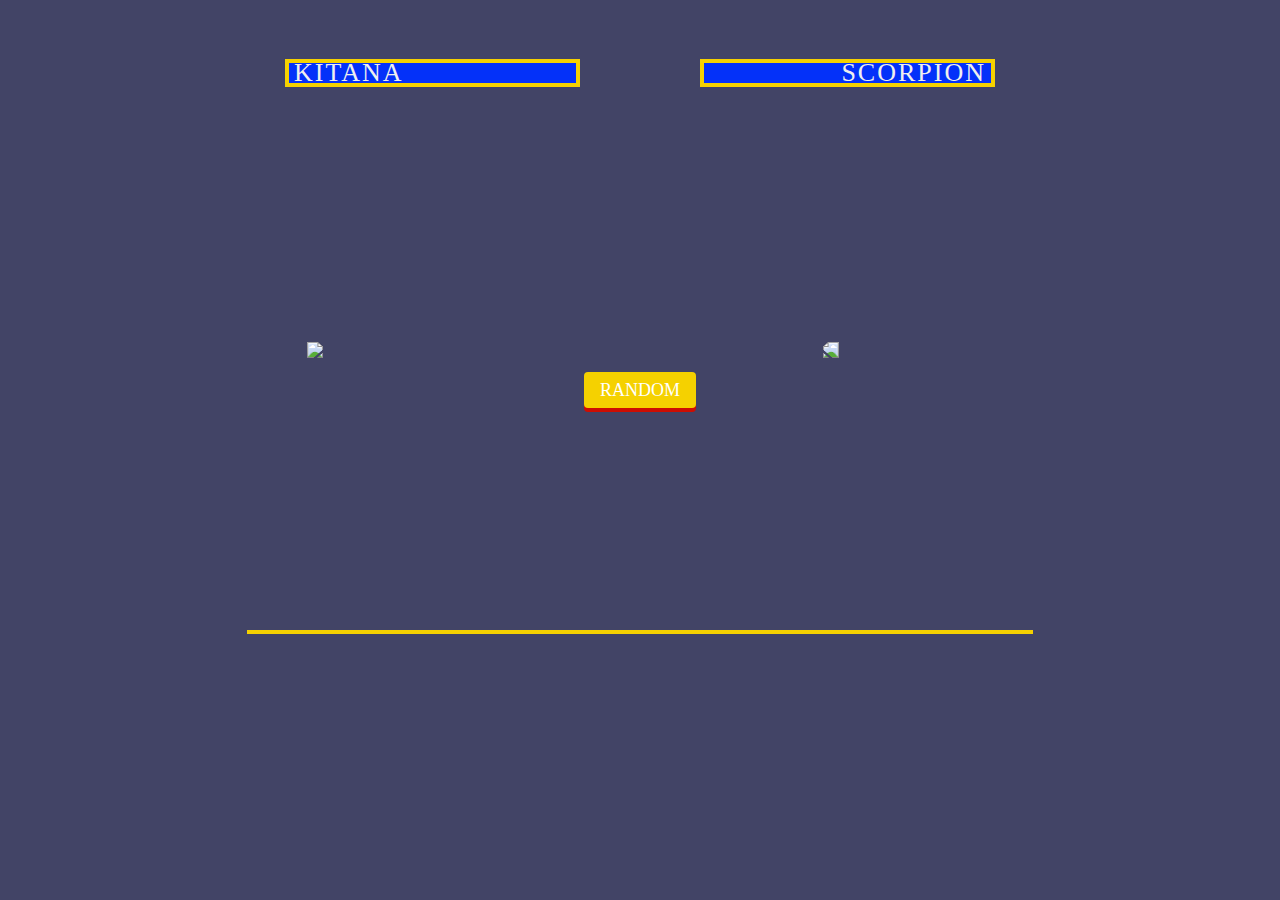
==== index.html @ 2fd81f2a "feat(mk-game): Random fight logic added" ====
<!DOCTYPE html>
<html lang="en">
  <head>
    <meta charset="UTF-8" />
    <meta
      name="viewport"
      content="width=device-width, user-scalable=no, initial-scale=1.0, maximum-scale=1.0, minimum-scale=1.0"
    />
    <meta http-equiv="X-UA-Compatible" content="ie=edge" />
    <title>MK - JSMarathon - Arenas</title>
    <link rel="stylesheet" href="style.css" />
  </head>
  <body>
    <div class="root">
      <div class="arenas arena1">
        <div class="control">
          <button class="button">Random</button>
        </div>
      </div>
      <div class="chat"></div>
      <div class="wall-left"></div>
      <div class="wall-right"></div>
    </div>
    <script src="main.js"></script>
  </body>
</html>
---- style.css ----
@font-face {
    font-family: 'Mortal Kombat 3';
    src: url('./assets/fonts/MortalKombat3-Regular.eot');
    src: url('./assets/fonts/MortalKombat3-Regular.eot?#iefix') format('embedded-opentype'),
    url('./assets/fonts/MortalKombat3-Regular.woff2') format('woff2'),
    url('./assets/fonts/MortalKombat3-Regular.woff') format('woff'),
    url('./assets/fonts/MortalKombat3-Regular.ttf') format('truetype');
    font-weight: normal;
    font-style: normal;
    font-display: swap;
}


*,
*:before,
*:after {
    box-sizing: border-box;
}

html {
    margin: 0;
    padding: 0;
}

body {
    background-color: #424542;
    margin: 0;
    padding: 0;
}

.root {
    display: flex;
    justify-content: center;
    width: 100%;
    flex-direction: column;
    align-items: center;
    position: relative;
    background: #424466;
}

.wall-left {
    position: absolute;
    width: 87px;
    background: url(assets/wall-left.png);
    height: 100vh;
    background-size: contain;
    background-repeat: no-repeat;
    top: 0;
    z-index: 100;
    left: 50%;
    transform: translate(-450px, 0px);
}

.wall-right {
    position: absolute;
    width: 87px;
    background: url(./assets/wall-right.png);
    height: 100vh;
    background-size: contain;
    background-repeat: no-repeat;
    top: 0;
    z-index: 100;
    right: 50%;
    transform: translate(450px, 0px);
}

.arenas {
    width: 786px;
    height: 70vh;
    background-size: cover;
    background-position: center;
    background-repeat: no-repeat;
    position: relative;
    display: flex;
}

.arenas.arena1 {
    background-image: url(./assets/scorpions-lair-arenas.png);
}

.arenas.arena2 {
    background-image: url(./assets/the-cave.png);
}

.arenas.arena3 {
    background-image: url(./assets/jade-s-desert.png);
}

.arenas.arena4 {
    background-image: url(./assets/scislac-busorez.png);
}

.arenas.arena5 {
    background-image: url(./assets/waterfront.png);
}

.player1,
.player2 {
    width: 50%;
    position: relative;
}

.progressbar {
    width: 295px;
    border: 4px solid #f5d100;
    position: absolute;
    top: 59px;
    height: 28px;
    background-color: #cd0e03;
    display: flex;
}

.player1 .progressbar {
    left: 38px;
}

.player2 .progressbar {
    right: 38px;
    flex-direction: row-reverse;
}

.extralife {
    width: 90px;
    border: 2px solid #f5d100;
    position: absolute;
    top: 85px;
    height: 12px;
    background-color: #cd0e03;
    display: flex;
}

.player1 .extralife {
    left: 38px;
}

.player2 .extralife {
    right: 38px;
    flex-direction: row-reverse;
}

.extralife .life {
    background: #00d600;
}

.life {
    background-color: #0431f9;
    height: 100%;
    width: 90%;
}

.name {
    position: absolute;
    font-family: 'Mortal Kombat 3';
    font-size: 26px;
    line-height: 20px;
    letter-spacing: 2px;
    color: #efefef;
    top: 0;
    text-transform: uppercase;
}

.player1 .name {
    left: 5px;
}

.player2 .name {
    right: 5px;
}

.chat {
    width: 786px;
    height: 30vh;
    background: url(./assets/versus.png);
    background-size: cover;
    background-position: center;
    border-top: 4px solid #f5d100;
}

.character {
    position: absolute;
    bottom: 20px;
    width: 150px;
    height: 268px;
}

.player1 .character {
    left: 60px;
}

.player2 .character {
    right: 60px;
}

.player2 .character img {
    transform: scaleX(-1);
}

.character img {
    height: 100%;
}

.fight {
    position: absolute;
    z-index: 100;
    top: 20%;
    width: 300px;
}

.fight img {
    width: 100%;
}

.control {
    position: absolute;
    width: 200px;
    top: 50%;
    left: 50%;
    transform: translate(-50%, -50%);
    display: flex;
    justify-content: center;
    align-items: center;
    z-index: 1000;
}

.button {
    display: block;
    position: relative;
    padding: 0 16px;
    height: 36px;
    color: white;
    font-size: 18px;
    text-transform: uppercase;
    background-color: #f5d100;
    border: none;
    margin-top: 150px;
    margin-left: auto;
    margin-right: auto;
    border-radius: 4px;
    box-sizing: border-box;
    cursor: pointer;
    font-family: "Mortal Kombat 3";
    outline: none;
}
.button::after {
    content: "";
    position: absolute;
    width: 100%;
    height: 100%;
    top: 4px;
    left: 0;
    background-color: #cd0e03;
    border-radius: 4px;
    z-index: -1;
}
.button:hover {
    background-color: #f5d100;
}
.button:active {
    top: 2px;
}
.button:active::after {
    top: 1px;
}

.loseTitle {
    position: absolute;
    top: 25%;
    left: 50%;
    font-size: 36px;
    transform: translate(-50%, 0%);
    text-transform: uppercase;
    z-index: 1000;
    color: white;
    font-family: "Mortal Kombat 3";
}
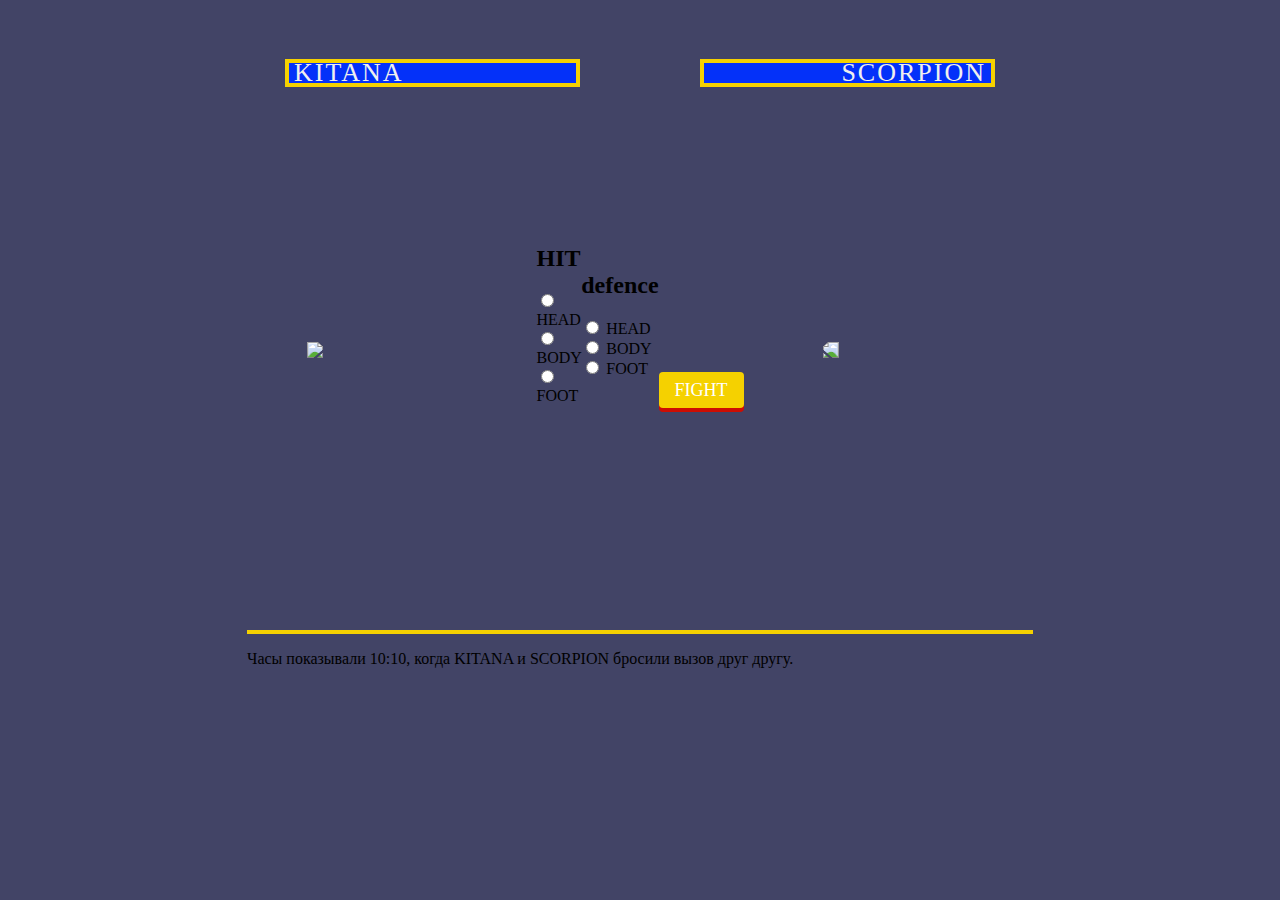
==== commit 19bb49c7: "Merge pull request #7 from SecretDzen/homework-8" ====
--- a/index.html
+++ b/index.html
@@ -13,14 +13,90 @@
   <body>
     <div class="root">
       <div class="arenas arena1">
-        <div class="control">
-          <button class="button">Random</button>
-        </div>
+        <form class="control">
+          <div class="inputWrap">
+            <h2>HIT</h2>
+            <div class="ul">
+              <input
+                type="radio"
+                name="hit"
+                value="head"
+                id="headHit"
+                required
+              />
+              <label for="headHit">
+                <span>HEAD</span>
+              </label>
+              <input
+                type="radio"
+                name="hit"
+                value="body"
+                id="bodyHit"
+                required
+              />
+              <label for="bodyHit">
+                <span>BODY</span>
+              </label>
+              <input
+                type="radio"
+                name="hit"
+                value="foot"
+                id="footHit"
+                required
+              />
+              <label for="footHit">
+                <span>FOOT</span>
+              </label>
+            </div>
+          </div>
+          <div class="inputWrap">
+            <h2>defence</h2>
+            <div class="ul">
+              <input
+                type="radio"
+                name="defence"
+                value="head"
+                id="headDefence"
+                required
+              />
+              <label for="headDefence">
+                <span>HEAD</span>
+              </label>
+              <input
+                type="radio"
+                name="defence"
+                value="body"
+                id="bodyDefence"
+                required
+              />
+              <label for="bodyDefence">
+                <span>BODY</span>
+              </label>
+              <input
+                type="radio"
+                name="defence"
+                value="foot"
+                id="footDefence"
+                required
+              />
+              <label for="footDefence">
+                <span>FOOT</span>
+              </label>
+            </div>
+          </div>
+          <div class="buttonWrap">
+            <button class="button" type="submit">Fight</button>
+          </div>
+        </form>
       </div>
       <div class="chat"></div>
       <div class="wall-left"></div>
       <div class="wall-right"></div>
     </div>
-    <script src="main.js"></script>
+    <script src="logs.js" type="module"></script>
+    <script src="./gameLogic.js" type="module"></script>
+    <script src="plMethods.js" type="module"></script>
+    <script src="./playerLogic.js" type="module"></script>
+    <script src="main.js" type="module"></script>
   </body>
 </html>
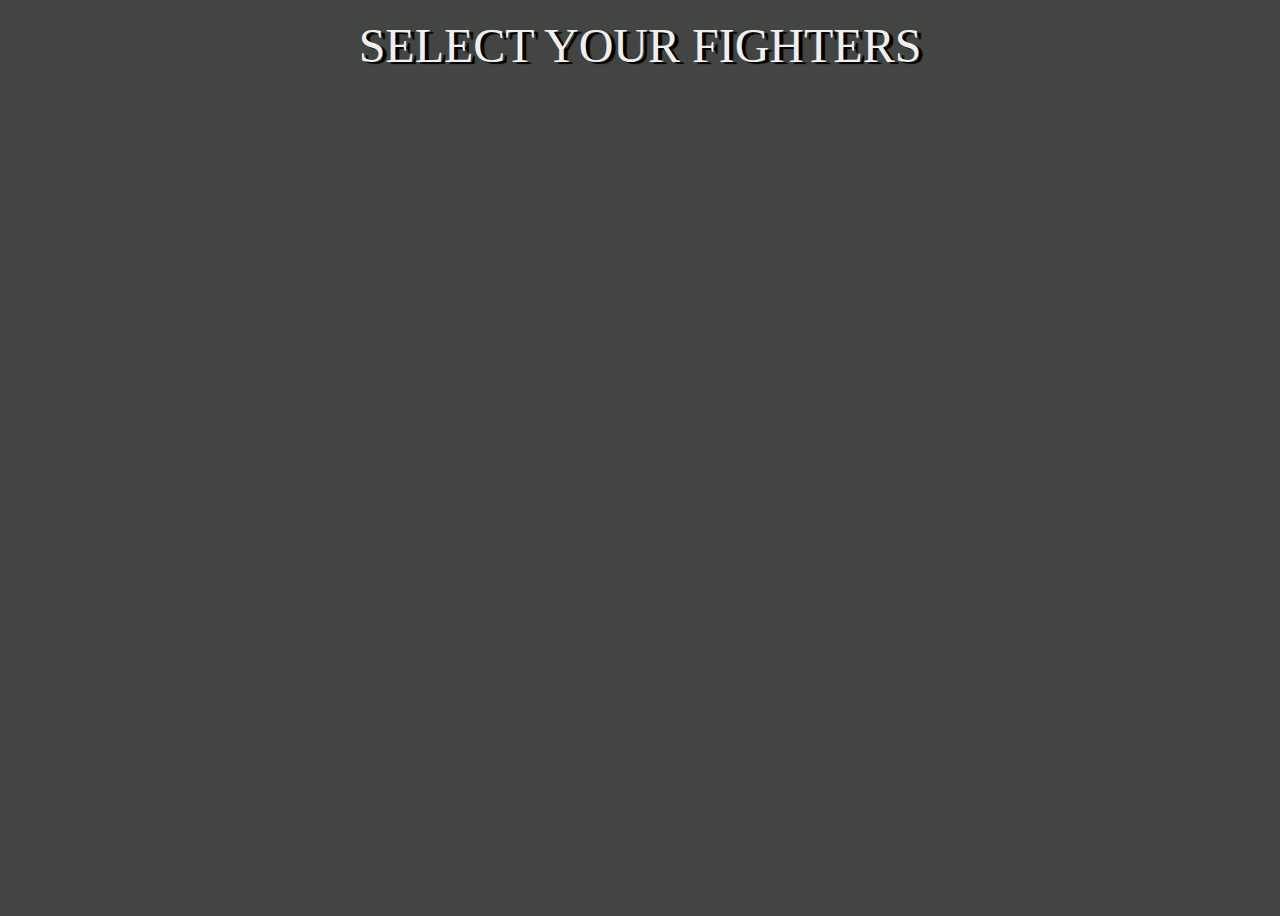
==== commit eaf5fd7e: "Merge pull request #8 from SecretDzen/homework-9" ====
--- a/index.html
+++ b/index.html
@@ -1,102 +1,23 @@
-<!DOCTYPE html>
+<!doctype html>
 <html lang="en">
-  <head>
-    <meta charset="UTF-8" />
-    <meta
-      name="viewport"
-      content="width=device-width, user-scalable=no, initial-scale=1.0, maximum-scale=1.0, minimum-scale=1.0"
-    />
-    <meta http-equiv="X-UA-Compatible" content="ie=edge" />
-    <title>MK - JSMarathon - Arenas</title>
-    <link rel="stylesheet" href="style.css" />
-  </head>
-  <body>
-    <div class="root">
-      <div class="arenas arena1">
-        <form class="control">
-          <div class="inputWrap">
-            <h2>HIT</h2>
-            <div class="ul">
-              <input
-                type="radio"
-                name="hit"
-                value="head"
-                id="headHit"
-                required
-              />
-              <label for="headHit">
-                <span>HEAD</span>
-              </label>
-              <input
-                type="radio"
-                name="hit"
-                value="body"
-                id="bodyHit"
-                required
-              />
-              <label for="bodyHit">
-                <span>BODY</span>
-              </label>
-              <input
-                type="radio"
-                name="hit"
-                value="foot"
-                id="footHit"
-                required
-              />
-              <label for="footHit">
-                <span>FOOT</span>
-              </label>
-            </div>
-          </div>
-          <div class="inputWrap">
-            <h2>defence</h2>
-            <div class="ul">
-              <input
-                type="radio"
-                name="defence"
-                value="head"
-                id="headDefence"
-                required
-              />
-              <label for="headDefence">
-                <span>HEAD</span>
-              </label>
-              <input
-                type="radio"
-                name="defence"
-                value="body"
-                id="bodyDefence"
-                required
-              />
-              <label for="bodyDefence">
-                <span>BODY</span>
-              </label>
-              <input
-                type="radio"
-                name="defence"
-                value="foot"
-                id="footDefence"
-                required
-              />
-              <label for="footDefence">
-                <span>FOOT</span>
-              </label>
-            </div>
-          </div>
-          <div class="buttonWrap">
-            <button class="button" type="submit">Fight</button>
-          </div>
-        </form>
-      </div>
-      <div class="chat"></div>
-      <div class="wall-left"></div>
-      <div class="wall-right"></div>
+<head>
+    <meta charset="UTF-8">
+    <meta name="viewport"
+          content="width=device-width, user-scalable=no, initial-scale=1.0, maximum-scale=1.0, minimum-scale=1.0">
+    <meta http-equiv="X-UA-Compatible" content="ie=edge">
+    <title>Mortal Kombat</title>
+    <link rel="stylesheet" href="./index.css">
+</head>
+<body>
+<div class="root">
+    <div class="title">
+        SELECT YOUR FIGHTERS
     </div>
-    <script src="logs.js" type="module"></script>
-    <script src="./gameLogic.js" type="module"></script>
-    <script src="plMethods.js" type="module"></script>
-    <script src="./playerLogic.js" type="module"></script>
-    <script src="main.js" type="module"></script>
-  </body>
+    <div class="player"></div>
+    <div class="enemy"></div>
+    <div class="parent"></div>
+
+    <script src="./index.js"></script>
+</div>
+</body>
 </html>
--- a/index.css
+++ b/index.css
@@ -0,0 +1,158 @@
+@font-face {
+    font-family: 'Mortal Kombat 3';
+    src: url('./assets/fonts/MortalKombat3-Regular.eot');
+    src: url('./assets/fonts/MortalKombat3-Regular.eot?#iefix') format('embedded-opentype'),
+    url('./assets/fonts/MortalKombat3-Regular.woff2') format('woff2'),
+    url('./assets/fonts/MortalKombat3-Regular.woff') format('woff'),
+    url('./assets/fonts/MortalKombat3-Regular.ttf') format('truetype');
+    font-weight: normal;
+    font-style: normal;
+    font-display: swap;
+}
+
+
+*, *:before, *:after {
+    box-sizing: border-box;
+}
+
+body {
+    background-color: #424542;
+}
+
+.root {
+    display: flex;
+    justify-content: center;
+    align-items: center;
+    flex-direction: column;
+    padding-top: 30px;
+    min-height: 100vh;
+    min-width: 100vh;
+    background-size: contain;
+    background-position: center;
+    position: relative;
+}
+
+.title {
+    position: absolute;
+    font-family: "Mortal Kombat 3";
+    font-size: 48px;
+    color: #FFF;
+    top: 10px;
+    left: 50%;
+    color: #efefef;
+    text-shadow: 4px 2px 1px #000;
+    transform: translate(-50%, 0);
+    white-space: nowrap;
+}
+
+.player {
+    position: absolute;
+    width: 210px;
+    height: 367px;
+    z-index: 3;
+    bottom: 44px;
+    left: 50%;
+    margin-left: -105px;
+    transform: translate(-205%, 0px);
+}
+
+.player img {
+    max-width: 100%;
+    max-height: 100%;
+    height: 100%;
+}
+
+.enemy {
+    position: absolute;
+    width: 210px;
+    height: 367px;
+    z-index: 3;
+    bottom: 44px;
+    left: 75%;
+    margin-right: -105px;
+    transform: translate(-205%, 0px);
+    transform: scale(-1, 1);
+}
+
+.enemy img {
+    max-width: 100%;
+    max-height: 100%;
+    height: 100%;
+}
+
+.parent {
+    display: grid;
+    grid-template-columns: repeat(7, 1fr);
+    grid-template-rows: repeat(4, 1fr);
+    grid-column-gap: 0px;
+    grid-row-gap: 0px;
+}
+
+.div1 { grid-area: 1 / 1 / 2 / 2; }
+.div2 { grid-area: 1 / 2 / 2 / 3; }
+.div3 { grid-area: 1 / 3 / 2 / 4; }
+.div4 { grid-area: 1 / 4 / 2 / 5; }
+.div5 { grid-area: 1 / 5 / 2 / 6; }
+.div6 { grid-area: 1 / 6 / 2 / 7; }
+.div7 { grid-area: 1 / 7 / 2 / 8; }
+.div8 { grid-area: 2 / 1 / 3 / 2; }
+.div9 { grid-area: 2 / 2 / 3 / 3; }
+.div10 { grid-area: 2 / 3 / 3 / 4; }
+.div11 { grid-area: 2 / 4 / 3 / 5; }
+.div12 { grid-area: 2 / 5 / 3 / 6; }
+.div13 { grid-area: 2 / 6 / 3 / 7; }
+.div14 { grid-area: 2 / 7 / 3 / 8; }
+.div15 { grid-area: 3 / 2 / 4 / 3; }
+.div16 { grid-area: 3 / 3 / 4 / 4; }
+.div17 { grid-area: 3 / 4 / 4 / 5; }
+.div18 { grid-area: 3 / 5 / 4 / 6; }
+.div19 { grid-area: 3 / 6 / 4 / 7; }
+.div20 { grid-area: 4 / 2 / 5 / 3; }
+.div21 { grid-area: 4 / 3 / 5 / 4; }
+.div22 { grid-area: 4 / 4 / 5 / 5; }
+.div23 { grid-area: 4 / 5 / 5 / 6; }
+.div24 { grid-area: 4 / 6 / 5 / 7; }
+
+.row {
+    display: flex;
+    position: relative;
+    z-index: 1;
+}
+
+.row:hover {
+    z-index: 2;
+}
+.character {
+    width: 137px;
+    height: 176px;
+    position: relative;
+    z-index: 1;
+    cursor: pointer;
+}
+
+.character:hover,
+.character.active {
+    z-index: 2;
+}
+
+.character:hover:before,
+.character.active:before {
+    content: "";
+    display: block;
+    width: calc(100% + 4px);
+    height: calc(100% + 4px);
+    top: -2px;
+    left: -2px;
+    position: absolute;
+    border: 14px solid #21aa21;
+}
+.character.disabled {
+    cursor: default;
+}
+.character.disabled:hover:before {
+    display: none;
+}
+
+.character img {
+    width: 100%;
+}
